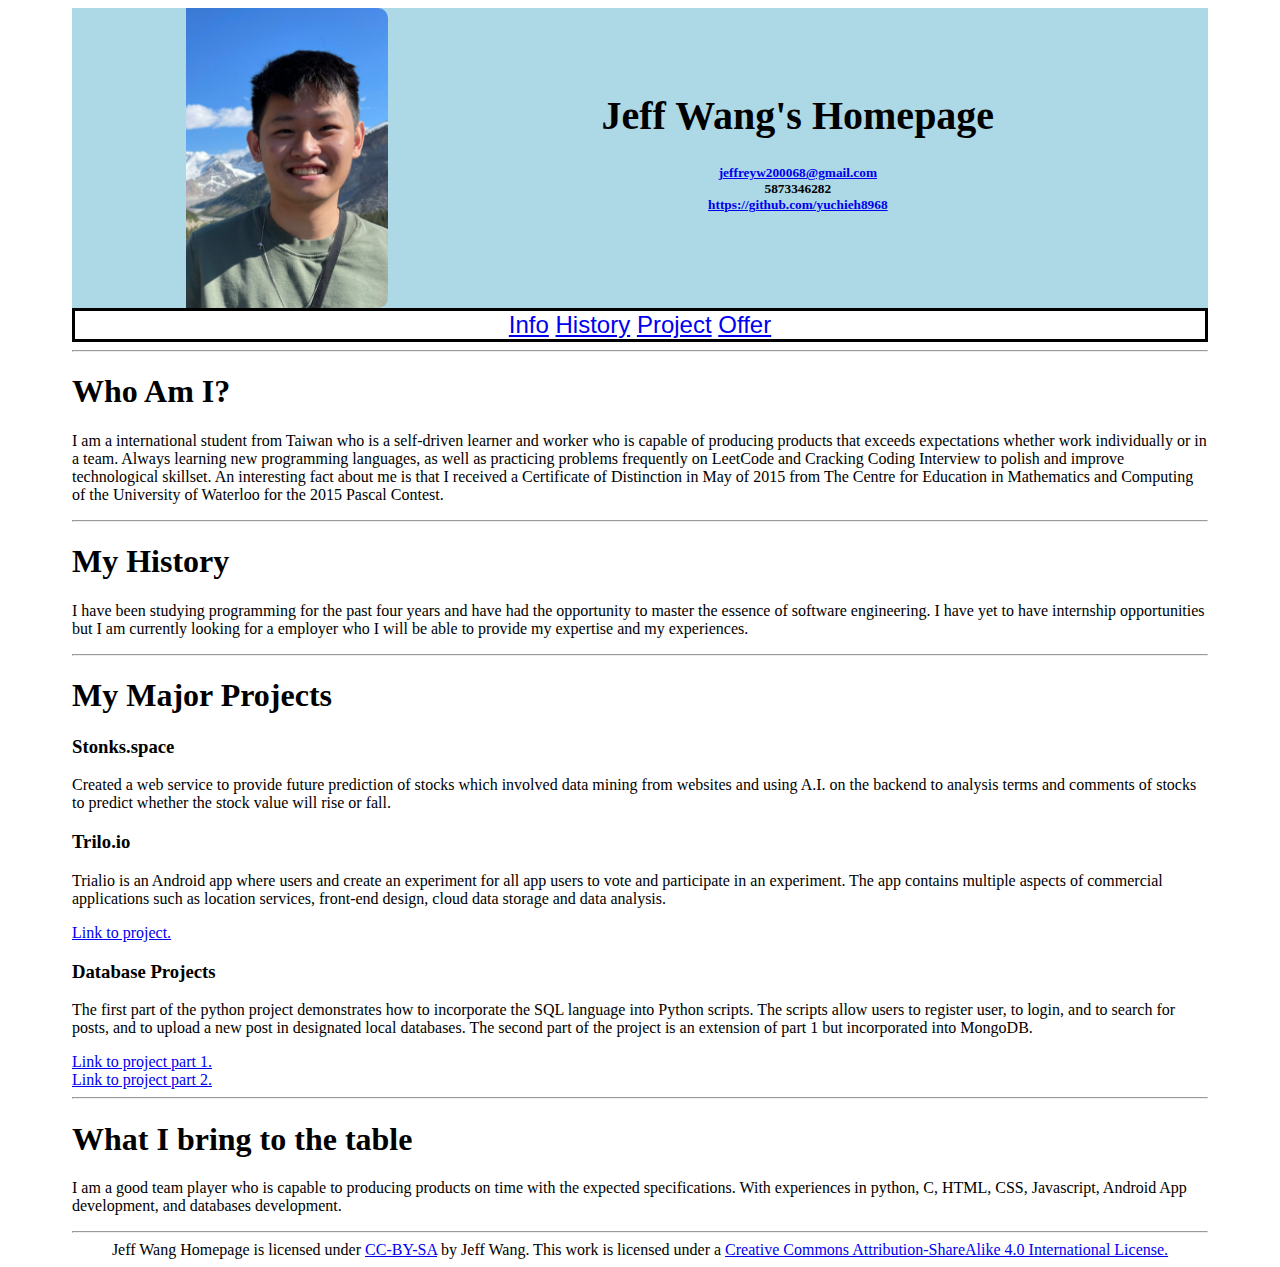
==== index.html @ fc6bbf09 "paste in html css" ====
<!DOCTYPE html>
<html>
    <header>
        <link rel="stylesheet" href="good.css" />
    </header>

    <body>

        <div class = "contact">
            <img src="me.jpg">
            <div class="contactInfo">
                <span class="name"><h1>Jeff Wang's Homepage<h1></span>
                <span class="contactInfo"><p><a href = "jeffreyw200068@gmail.com">jeffreyw200068@gmail.com</a><br>5873346282<br><a href="https://github.com/yuchieh8968">https://github.com/yuchieh8968 </a></p></span>

            </div>
        </div>  

        <div class="contentBar">
            <a href="#info">Info</a>
            <a href="#history">History</a>
            <a href="#project">Project</a>
            <a href="#offer">Offer</a>
        </div>

        <hr>

        <div class = "info" id="info">
            <h1>Who Am I?</h1>
            <p class="infoParagraph">
                I am a international student from Taiwan who is a self-driven learner and worker who is capable of 
                producing products that exceeds 
                expectations whether work individually or in a team. Always learning new programming 
                languages, as well as practicing problems frequently on LeetCode and Cracking Coding 
                Interview to polish and improve technological skillset. An interesting fact about me is 
                that I received a Certificate of Distinction in May of 2015 from The Centre for Education 
                in Mathematics and Computing of the University of Waterloo for the 2015 Pascal Contest.
        </p>
        </div>
        <hr>

        <div class = "history" id="history">
            <h1>My History</h1>
            <p>
                I have been studying programming for the past four years and have had the opportunity 
                to master the essence of software engineering. I have yet to have internship 
                opportunities but I am currently looking for a 
                employer who I will be able to provide my expertise and my experiences.
            </p>
        </div>
        <hr>

        <div class="projects" id="project">
            <h1>My Major Projects</h1>
            <div class="stonks">
                <h3 class="project_title">Stonks.space</h3>
                <p class="project_description">
                    Created a web service to provide future prediction of stocks which involved 
                    data mining from websites and using A.I. on the backend to analysis terms and 
                    comments of stocks to predict whether the stock value will rise or fall.
                </p>


            </div>
            <div class="trial">
                <h3 class="project_title">Trilo.io</h3>
                <p class="project_description">
                    Trialio is an Android app where users and create an experiment 
                    for all app users to vote and participate in an experiment. The app 
                    contains multiple aspects of commercial applications such as location 
                    services, front-end design, cloud data storage and data analysis.
                </p>
                <a href="https://github.com/CMPUT301W21T28/trialio">Link to project. </a>
            </div>
            <div class="database">
                <h3 class="project_title">Database Projects</h3>
                <p class="project_description">
                    The first part of the python project demonstrates how to incorporate 
                    the SQL language into Python scripts. The scripts allow users to register 
                    user, to login, and to search for posts, and to upload a new post in designated 
                    local databases. The second part of the project is an extension of part 1 
                    but incorporated into MongoDB.
                </p>
                <a href="https://github.com/ganeshsar/CMPUT291-Project1">Link to project part 1. </a> <br>
                <a href="https://github.com/ganeshsar/CMPUT291-Project2">Link to project part 2. </a>
            </div>
        </div>
        <hr>

        <div class = "offer" id="offer">
            <h1>What I bring to the table</h1>
            <p>
                I am a good team player who is capable to producing products on time with the expected specifications. With experiences in python, C, HTML, CSS, Javascript, Android App development, and databases development. 
            </p>
        </div>
        <hr>

        <div class="license">
            Jeff Wang Homepage is licensed under <a rel="license" href="http://creativecommons.org/licenses/by-sa/4.0/">CC-BY-SA</a> by Jeff Wang.
            This work is licensed under a <a rel="license" href="http://creativecommons.org/licenses/by-sa/4.0/">Creative Commons Attribution-ShareAlike 4.0 International License.</a>
        </div>
    </body>
</html>
---- good.css ----
.name{
 font-family: Georgia, 'Times New Roman', Times, serif;
 font-size: 15pt;
 text-align: center;
}

img {
    border-radius: 10px;
    float:left;
    max-height: 100%;
    padding-left: 10%;
}

.contact{
    height: 300px;
    background-color: lightblue;
}

.contactInfo{
    padding-top: 5%;
    text-align: center;
    font-size: 10pt;
}

.content {
    padding: 20px;
    overflow: hidden;
}

.content img {
    margin-right: 15px;
    float: left;
}

.content p{
    margin-left: 15px;
    display: block;
    margin: 2px 0 0 0;
}


.contentBar{
    margin-left: auto;
    margin-right: auto;
    text-align: center;
    font-family: Impact, Haettenschweiler, 'Arial Narrow Bold', sans-serif;
    border-style: solid;
    font-size: x-large;
}


body{
    padding-left: 5%;
    padding-right: 5%;
}

.license{
    text-align: center;
}

/*
Your professional history

What you can do for a potential employer/what you have to offer

Then a sidebar of important points they should know about you.

You should make a page good enough you’d actually use it as your homepage.
*/
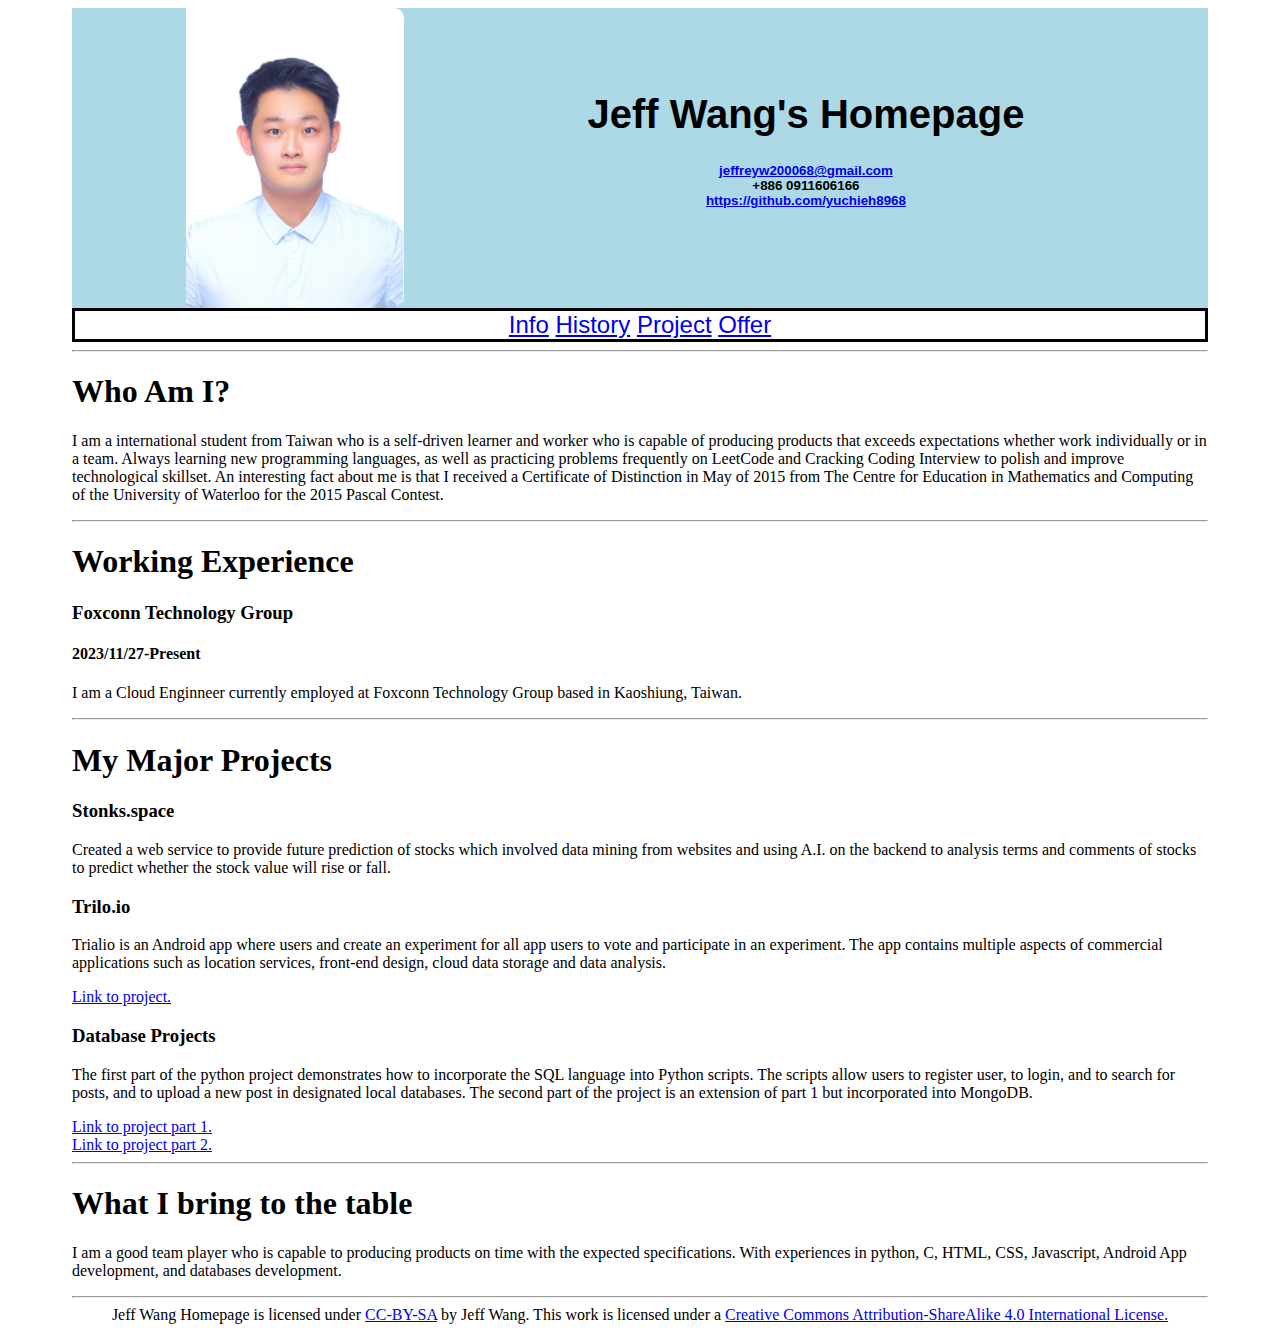
==== commit 691ac2fb: "updated index.html and jpg" ====
--- a/index.html
+++ b/index.html
@@ -10,10 +10,11 @@
             <img src="me.jpg">
             <div class="contactInfo">
                 <span class="name"><h1>Jeff Wang's Homepage<h1></span>
-                <span class="contactInfo"><p><a href = "jeffreyw200068@gmail.com">jeffreyw200068@gmail.com</a><br>5873346282<br><a href="https://github.com/yuchieh8968">https://github.com/yuchieh8968 </a></p></span>
+                <span class="contactInfo"><p><a href = "jeffreyw200068@gmail.com">jeffreyw200068@gmail.com</a><br>+886 0911606166<br><a href="https://github.com/yuchieh8968">https://github.com/yuchieh8968 </a></p></span>
 
             </div>
         </div>  
+
 
         <div class="contentBar">
             <a href="#info">Info</a>
@@ -39,13 +40,10 @@
         <hr>
 
         <div class = "history" id="history">
-            <h1>My History</h1>
-            <p>
-                I have been studying programming for the past four years and have had the opportunity 
-                to master the essence of software engineering. I have yet to have internship 
-                opportunities but I am currently looking for a 
-                employer who I will be able to provide my expertise and my experiences.
-            </p>
+            <h1>Working Experience</h1>
+            <h3>Foxconn Technology Group</h3>
+            <h4>2023/11/27-Present</h4>
+            <p>I am a Cloud Enginneer currently employed at Foxconn Technology Group based in Kaoshiung, Taiwan.</p>
         </div>
         <hr>
 
--- a/good.css
+++ b/good.css
@@ -1,5 +1,5 @@
 .name{
- font-family: Georgia, 'Times New Roman', Times, serif;
+ font-family: Arial, Helvetica, sans-serif;
  font-size: 15pt;
  text-align: center;
 }
@@ -43,7 +43,7 @@
     margin-left: auto;
     margin-right: auto;
     text-align: center;
-    font-family: Impact, Haettenschweiler, 'Arial Narrow Bold', sans-serif;
+    font-family: 'Arial Narrow Bold', sans-serif;
     border-style: solid;
     font-size: x-large;
 }
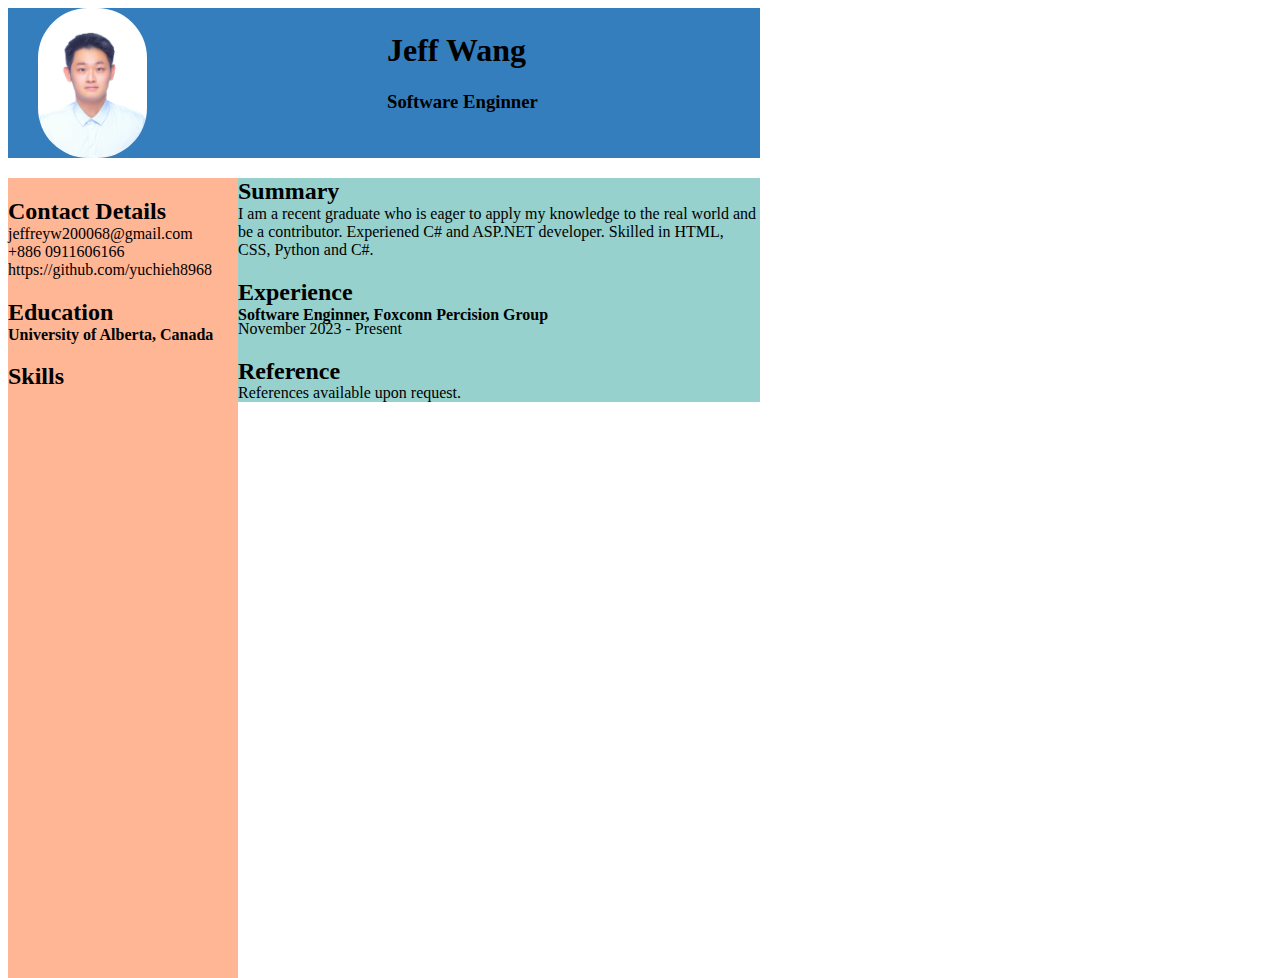
==== commit 76648b7f: "creating new version of index, In progress" ====
--- a/index.html
+++ b/index.html
@@ -1,100 +1,92 @@
 <!DOCTYPE html>
 <html>
     <header>
-        <link rel="stylesheet" href="good.css" />
+        <title>About Me</title>
+        <link rel="icon" type="image/png" href="icons8-folder-26.png">
     </header>
+    <style>
+        .leftColumn{
+            float:left;
+            width: 230px;
+            height:800px;
+            
+        }
+
+        
+        .imgLeft{
+            float:left;
+        }
+
+        .topRow{
+            background-color:#357ebd;
+            height:150px
+        }
+        .topText{
+            margin-left: 50%;
+            border-radius: 10px;
+            border: transparent;
+            border-style: dashed;
+        }
+
+        .headShot{
+            margin-left: 30px;
+            border-radius: 50px;
+        }
+
+        p{
+            margin-top: -20px;
+        }
+
+        html{
+            width: 60%;
+            
+        }
+
+    </style>
 
     <body>
-
-        <div class = "contact">
-            <img src="me.jpg">
-            <div class="contactInfo">
-                <span class="name"><h1>Jeff Wang's Homepage<h1></span>
-                <span class="contactInfo"><p><a href = "jeffreyw200068@gmail.com">jeffreyw200068@gmail.com</a><br>+886 0911606166<br><a href="https://github.com/yuchieh8968">https://github.com/yuchieh8968 </a></p></span>
-
+        <div class="topRow">
+            <div class="imgLeft">   
+                 <img class="headShot" src="me.jpg" height="150px">
             </div>
-        </div>  
-
-
-        <div class="contentBar">
-            <a href="#info">Info</a>
-            <a href="#history">History</a>
-            <a href="#project">Project</a>
-            <a href="#offer">Offer</a>
-        </div>
-
-        <hr>
-
-        <div class = "info" id="info">
-            <h1>Who Am I?</h1>
-            <p class="infoParagraph">
-                I am a international student from Taiwan who is a self-driven learner and worker who is capable of 
-                producing products that exceeds 
-                expectations whether work individually or in a team. Always learning new programming 
-                languages, as well as practicing problems frequently on LeetCode and Cracking Coding 
-                Interview to polish and improve technological skillset. An interesting fact about me is 
-                that I received a Certificate of Distinction in May of 2015 from The Centre for Education 
-                in Mathematics and Computing of the University of Waterloo for the 2015 Pascal Contest.
-        </p>
-        </div>
-        <hr>
-
-        <div class = "history" id="history">
-            <h1>Working Experience</h1>
-            <h3>Foxconn Technology Group</h3>
-            <h4>2023/11/27-Present</h4>
-            <p>I am a Cloud Enginneer currently employed at Foxconn Technology Group based in Kaoshiung, Taiwan.</p>
-        </div>
-        <hr>
-
-        <div class="projects" id="project">
-            <h1>My Major Projects</h1>
-            <div class="stonks">
-                <h3 class="project_title">Stonks.space</h3>
-                <p class="project_description">
-                    Created a web service to provide future prediction of stocks which involved 
-                    data mining from websites and using A.I. on the backend to analysis terms and 
-                    comments of stocks to predict whether the stock value will rise or fall.
-                </p>
-
-
-            </div>
-            <div class="trial">
-                <h3 class="project_title">Trilo.io</h3>
-                <p class="project_description">
-                    Trialio is an Android app where users and create an experiment 
-                    for all app users to vote and participate in an experiment. The app 
-                    contains multiple aspects of commercial applications such as location 
-                    services, front-end design, cloud data storage and data analysis.
-                </p>
-                <a href="https://github.com/CMPUT301W21T28/trialio">Link to project. </a>
-            </div>
-            <div class="database">
-                <h3 class="project_title">Database Projects</h3>
-                <p class="project_description">
-                    The first part of the python project demonstrates how to incorporate 
-                    the SQL language into Python scripts. The scripts allow users to register 
-                    user, to login, and to search for posts, and to upload a new post in designated 
-                    local databases. The second part of the project is an extension of part 1 
-                    but incorporated into MongoDB.
-                </p>
-                <a href="https://github.com/ganeshsar/CMPUT291-Project1">Link to project part 1. </a> <br>
-                <a href="https://github.com/ganeshsar/CMPUT291-Project2">Link to project part 2. </a>
+            <div class="topText">
+                <h1>Jeff Wang</h1>
+                <h3>Software Enginner</h3>
             </div>
         </div>
-        <hr>
-
-        <div class = "offer" id="offer">
-            <h1>What I bring to the table</h1>
-            <p>
-                I am a good team player who is capable to producing products on time with the expected specifications. With experiences in python, C, HTML, CSS, Javascript, Android App development, and databases development. 
-            </p>
+        <div class="row">
+            <div class="leftColumn" style="background-color:#FFB695;">
+                <h2>Contact Details</h2>
+                <span class="contactInfo">
+                    <p>
+                        <a>jeffreyw200068@gmail.com</a>
+                        <br>+886 0911606166<br>
+                        <a>https://github.com/yuchieh8968 </a>
+                    </p>
+                </span>
+                <h2>Education</h2>
+                <span>
+                    <p><b>University of Alberta, Canada</b></p>
+                </span>
+                <h2>Skills</h2>
+            </div>
+            <div class="rightColumn" style="background-color:#96D1CD;">
+                <span class="Summary">
+                    <h2>Summary</h2>
+                    <p>
+                        I am a recent graduate who is eager to apply my knowledge 
+                        to the real world and be a contributor. Experiened C# and ASP.NET developer.
+                        Skilled in HTML, CSS, Python and C#. 
+                    </p>
+                </span>
+                <span>
+                    <h2>Experience</h2>
+                    <p><b>Software Enginner, Foxconn Percision Group</b></p>
+                    <p>November 2023 - Present</p>
+                </span>
+                <h2>Reference</h2>
+                <p>References available upon request.</p>
+            </div>
         </div>
-        <hr>
-
-        <div class="license">
-            Jeff Wang Homepage is licensed under <a rel="license" href="http://creativecommons.org/licenses/by-sa/4.0/">CC-BY-SA</a> by Jeff Wang.
-            This work is licensed under a <a rel="license" href="http://creativecommons.org/licenses/by-sa/4.0/">Creative Commons Attribution-ShareAlike 4.0 International License.</a>
-        </div>
-    </body>
+     </body>
 </html>